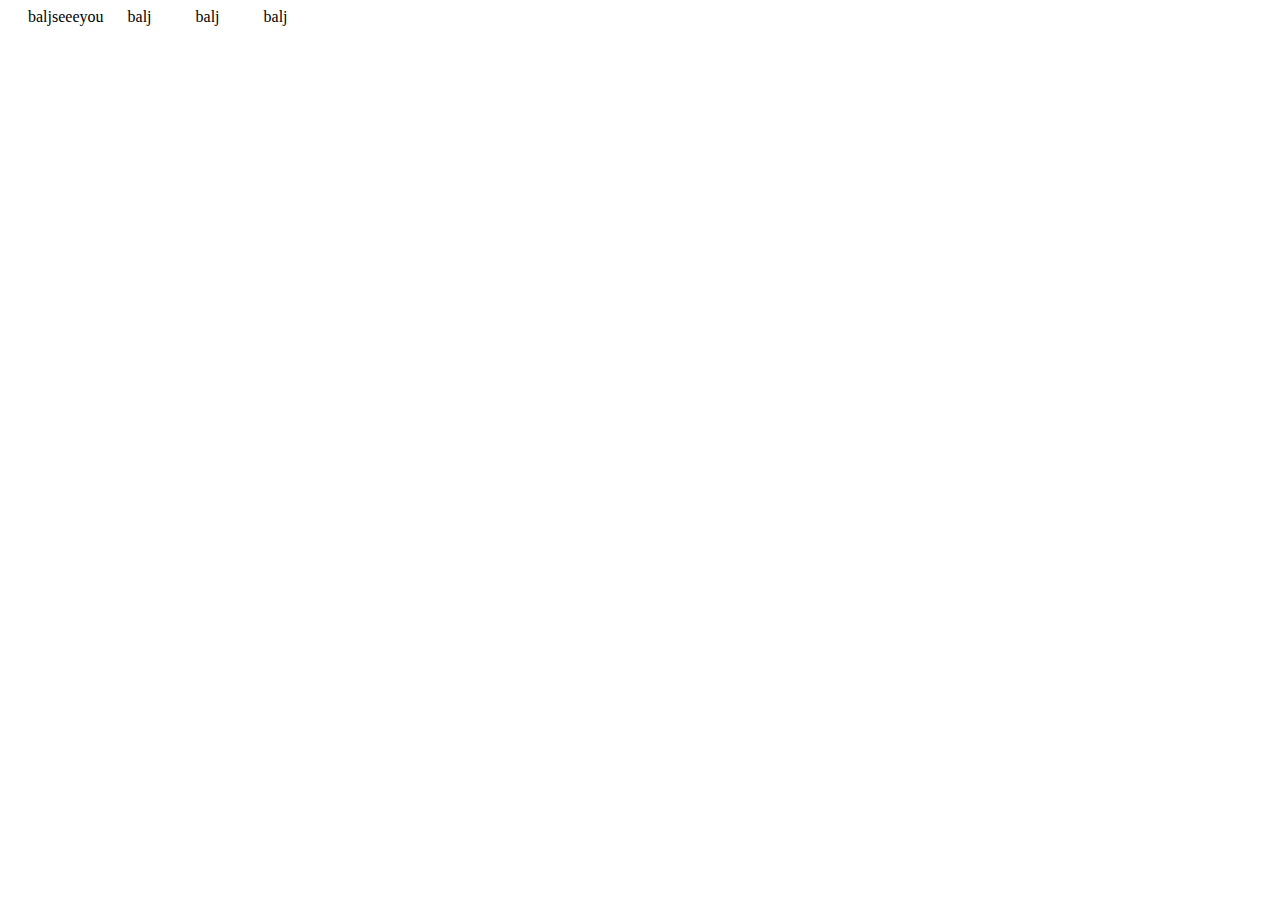
==== ok.html @ 482dbabf "merge" ====
<!DOCTYPE html>
<html lang="en">
<head>
    <meta charset="UTF-8">
    <meta http-equiv="X-UA-Compatible" content="IE=edge">
    <meta name="viewport" content="width=device-width, initial-scale=1.0">
    <title>Document</title>
    <style>
        span{
            padding: 20px;
        }
    </style>
</head>
<body>
    <span>baljseeeyou<later/span>
    <span>balj</span>
    <span>balj</span>
    <span>balj</span>
</body>
</html>
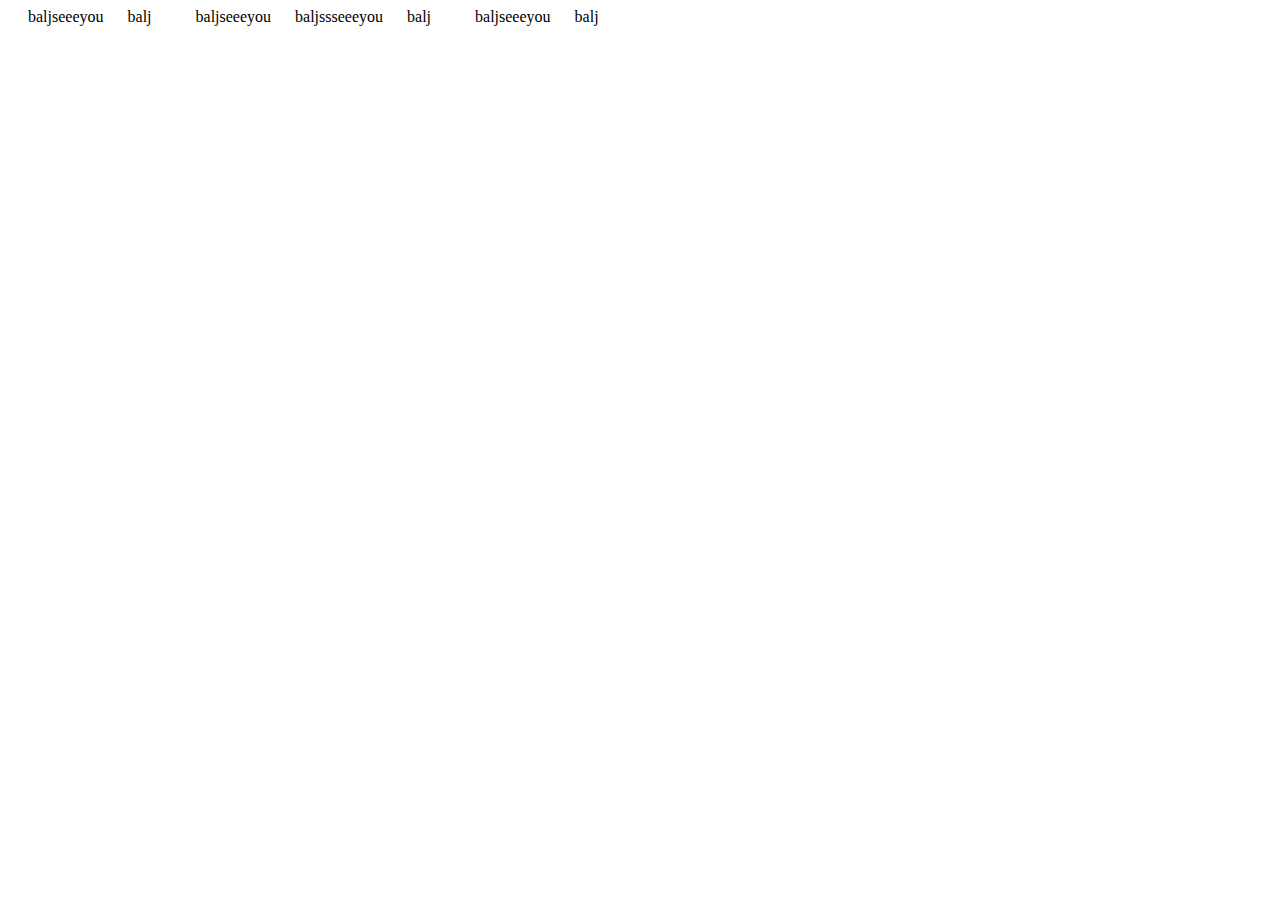
==== commit e99ea778: "merge" ====
--- a/ok.html
+++ b/ok.html
@@ -12,9 +12,12 @@
     </style>
 </head>
 <body>
-    <span>baljseeeyou<later/span>
+    <span>baljseeeyou<laer/span>
     <span>balj</span>
+    <span>baljseeeyou<later/span></later>
+    <span>baljssseeeyou<later/span></later>
     <span>balj</span>
+    <span>baljseeeyou<later/span></later>
     <span>balj</span>
 </body>
 </html>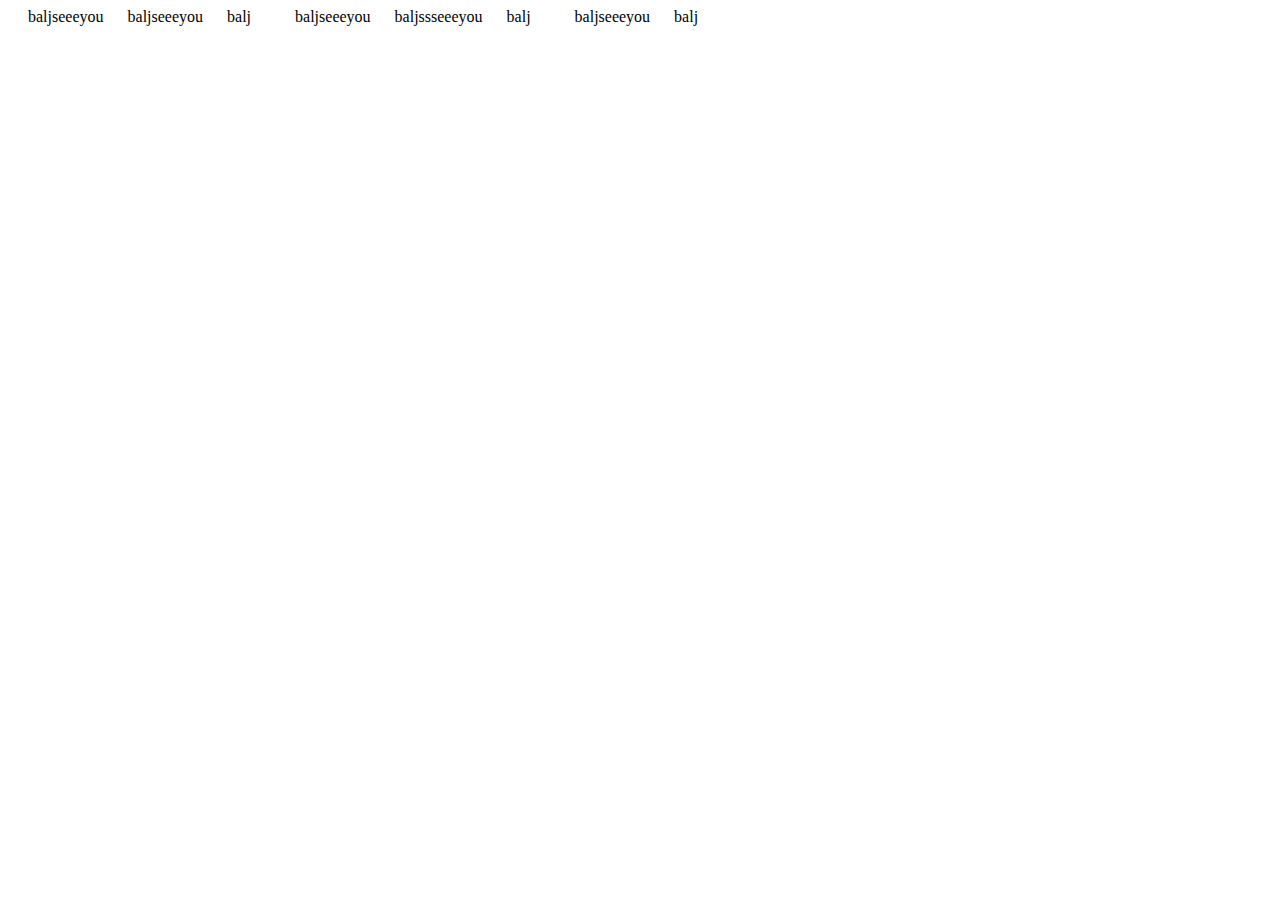
==== commit ad9cf92b: "merge1" ====
--- a/ok.html
+++ b/ok.html
@@ -12,6 +12,7 @@
     </style>
 </head>
 <body>
+    <span>baljseeeyou<layrer/span>
     <span>baljseeeyou<laer/span>
     <span>balj</span>
     <span>baljseeeyou<later/span></later>
